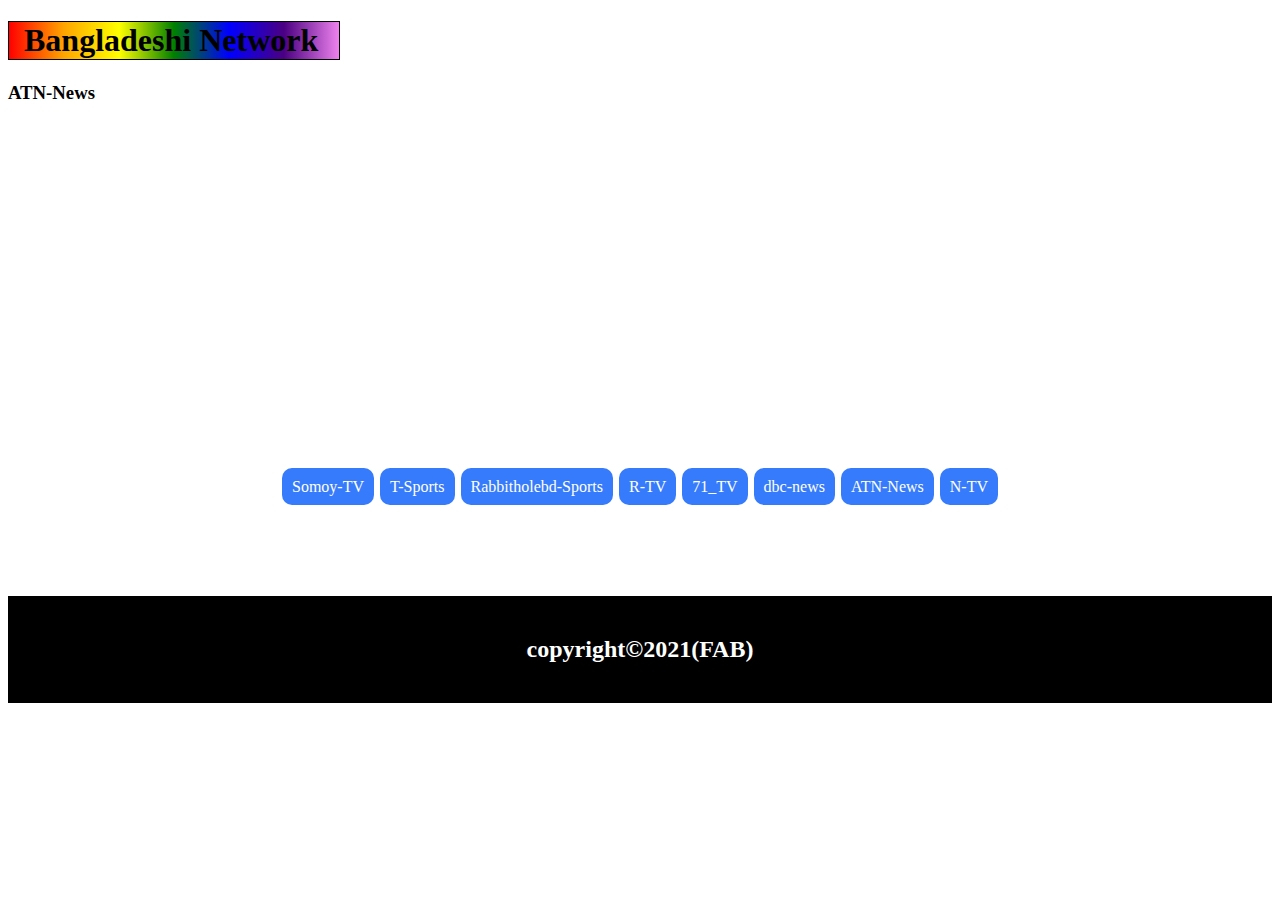
==== atn-news.html @ 18332097 "TV" ====
<!DOCTYPE html>
<html lang="en">

<head>
    <meta charset="UTF-8">
    <meta http-equiv="X-UA-Compatible" content="IE=edge">
    <meta name="viewport" content="width=device-width, initial-scale=1.0">
    <title>TV</title>
    <style>
        a {
            text-decoration: none;
            color: white;
            background-color: rgb(54, 123, 251);
            margin: 15px 1px;
            padding: 10px 10px;
            border-radius: 10px;
        }

        a:hover {
            color: white;
            background-color: black;
            padding: 10px 10px;
        }

        h1 {
            color: black;
            background-image: linear-gradient(to right, red, orange, yellow, green, blue, indigo, violet);
            border: 1px solid black;
            width: 300px;
            padding: 0 15px;

        }

        footer {
            color: white;
            background-color: black;
        }

        h2 {
            color: gray;
            background-color: black;
            text-align: center;
            margin-top: 100px;
            padding: 40px;
        }

        section {
            text-align: center;
        }
    </style>
</head>

<body>
    <h1><b>Bangladeshi Network</b></h1>
    <h3><strong>ATN-News</strong></h3>
    <br>
    <section>
        <div><iframe width="560" height="315" src="https://www.youtube.com/embed/HqMvM8K-IBQ"
                title="YouTube video player" frameborder="0"
                allow="accelerometer; autoplay; clipboard-write; encrypted-media; gyroscope; picture-in-picture"
                allowfullscreen></iframe></div>
        <br>
        <div>
            <a href="http://127.0.0.1:5500/TV-Channel.html">Somoy-TV</a>
            <a href="http://127.0.0.1:5500/t-sports.html">T-Sports</a>
            <a href="http://127.0.0.1:5500/Rabbitholebd-Sports.html">Rabbitholebd-Sports</a>
            <a href="http://127.0.0.1:5500/r-tv.html">R-TV</a>
            <a href="http://127.0.0.1:5500/71-tv.html">71_TV</a>
            <a href="http://127.0.0.1:5500/dbc-news.html">dbc-news</a>
            <a href="http://127.0.0.1:5500/atn-news.html">ATN-News</a>
            <a href="http://127.0.0.1:5500/ntv.html">N-TV</a>
        </div>
    </section>

</body>
<div>
    <h2>
        <footer>copyright©2021(FAB)</footer>
    </h2>
</div>

</html>
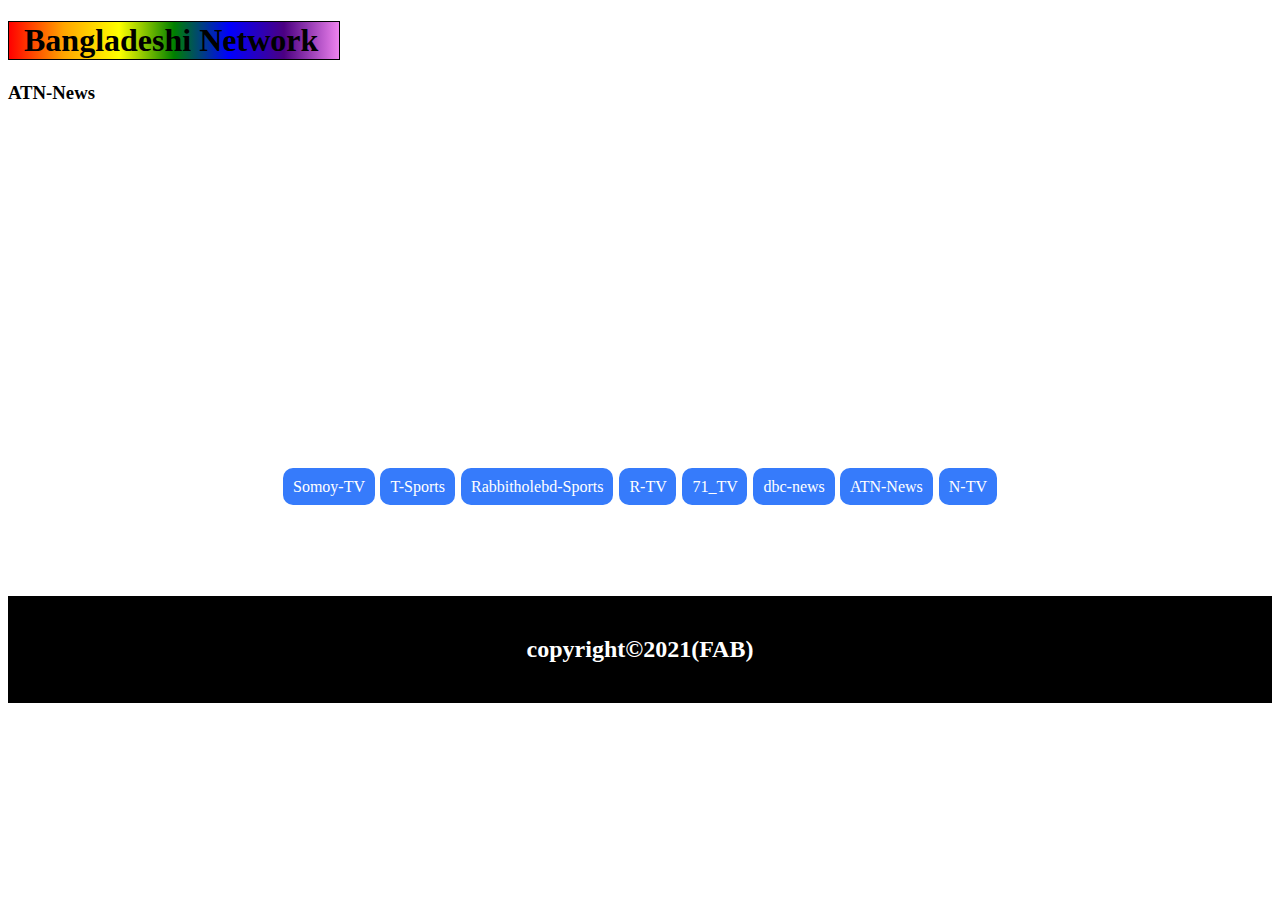
==== commit bba1dcdd: "OK" ====
--- a/atn-news.html
+++ b/atn-news.html
@@ -6,48 +6,7 @@
     <meta http-equiv="X-UA-Compatible" content="IE=edge">
     <meta name="viewport" content="width=device-width, initial-scale=1.0">
     <title>TV</title>
-    <style>
-        a {
-            text-decoration: none;
-            color: white;
-            background-color: rgb(54, 123, 251);
-            margin: 15px 1px;
-            padding: 10px 10px;
-            border-radius: 10px;
-        }
-
-        a:hover {
-            color: white;
-            background-color: black;
-            padding: 10px 10px;
-        }
-
-        h1 {
-            color: black;
-            background-image: linear-gradient(to right, red, orange, yellow, green, blue, indigo, violet);
-            border: 1px solid black;
-            width: 300px;
-            padding: 0 15px;
-
-        }
-
-        footer {
-            color: white;
-            background-color: black;
-        }
-
-        h2 {
-            color: gray;
-            background-color: black;
-            text-align: center;
-            margin-top: 100px;
-            padding: 40px;
-        }
-
-        section {
-            text-align: center;
-        }
-    </style>
+    <link rel="stylesheet" href="Style.css">
 </head>
 
 <body>
--- a/Style.css
+++ b/Style.css
@@ -0,0 +1,42 @@
+
+        a {
+            text-decoration: none;
+            color: white;
+            background-color: rgb(54, 123, 251);
+            margin: 15px 1px;
+            padding: 10px 10px;
+            border-radius: 10px;
+        }
+
+        a:hover {
+            color: white;
+            background-color: black;
+            padding: 10px 10px;
+        }
+
+        h1 {
+            color: black;
+            background-image: linear-gradient(to right, red, orange, yellow, green, blue, indigo, violet);
+            border: 1px solid black;
+            width: 300px;
+            padding: 0 15px;
+
+        }
+
+        footer {
+            color: white;
+            background-color: black;
+        }
+
+        h2 {
+            color: gray;
+            background-color: black;
+            text-align: center;
+            margin-top: 100px;
+            padding: 40px;
+        }
+
+        section {
+            text-align: center;
+        }
+    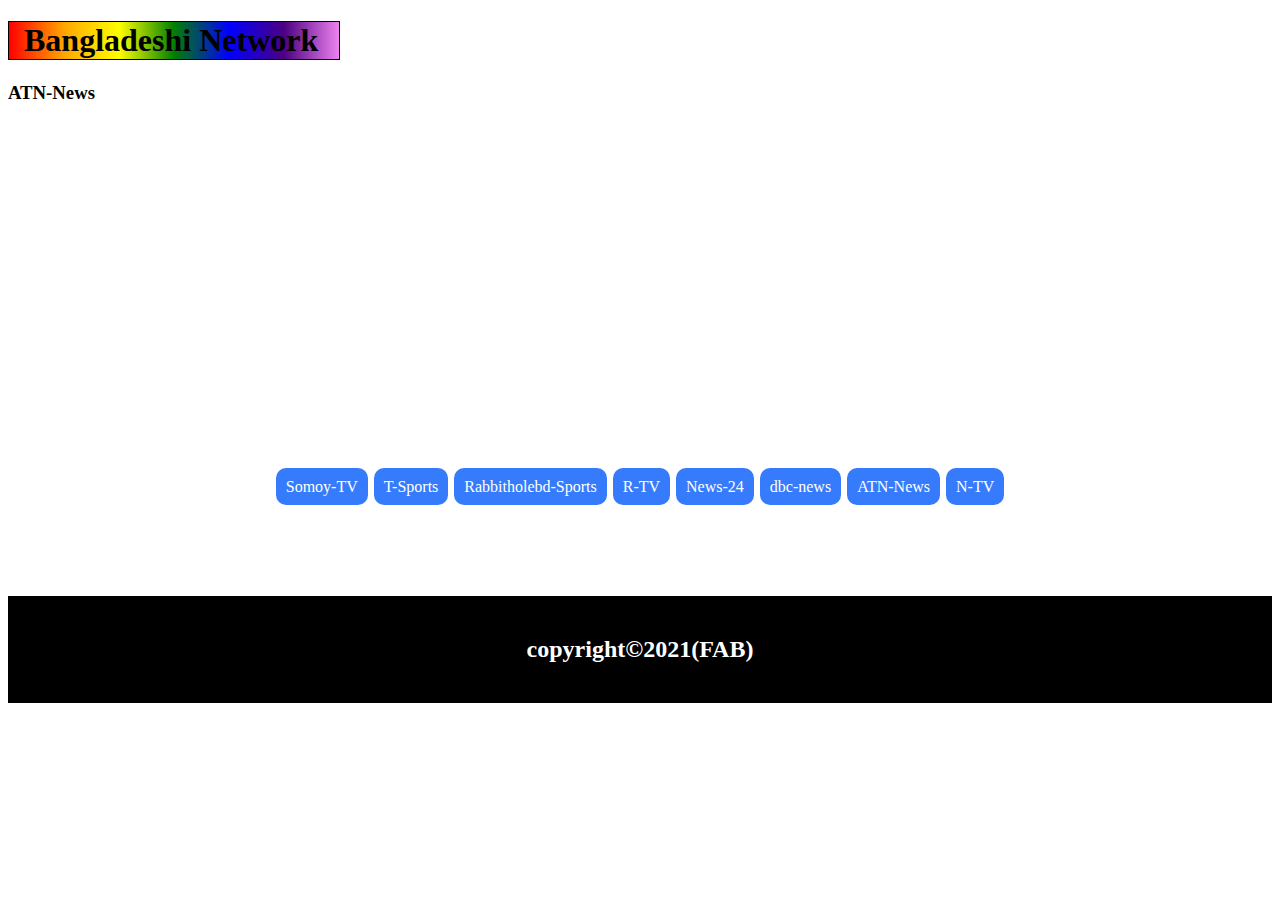
==== commit fda6a88d: "done" ====
--- a/atn-news.html
+++ b/atn-news.html
@@ -20,14 +20,14 @@
                 allowfullscreen></iframe></div>
         <br>
         <div>
-            <a href="http://127.0.0.1:5500/TV-Channel.html">Somoy-TV</a>
-            <a href="http://127.0.0.1:5500/t-sports.html">T-Sports</a>
-            <a href="http://127.0.0.1:5500/Rabbitholebd-Sports.html">Rabbitholebd-Sports</a>
-            <a href="http://127.0.0.1:5500/r-tv.html">R-TV</a>
-            <a href="http://127.0.0.1:5500/71-tv.html">71_TV</a>
-            <a href="http://127.0.0.1:5500/dbc-news.html">dbc-news</a>
-            <a href="http://127.0.0.1:5500/atn-news.html">ATN-News</a>
-            <a href="http://127.0.0.1:5500/ntv.html">N-TV</a>
+            <a href="https://a-farhan-beacon.github.io/TV/TV-Channel.html">Somoy-TV</a>
+            <a href="https://a-farhan-beacon.github.io/TV/t-sports.html">T-Sports</a>
+            <a href="https://a-farhan-beacon.github.io/TV/Rabbitholebd-Sports.html">Rabbitholebd-Sports</a>
+            <a href="https://a-farhan-beacon.github.io/TV/r-tv.html">R-TV</a>
+            <a href="https://a-farhan-beacon.github.io/TV/news-24.html">News-24</a>
+            <a href="https://a-farhan-beacon.github.io/TV/dbc-news.html">dbc-news</a>
+            <a href="https://a-farhan-beacon.github.io/TV/atn-news.html">ATN-News</a>
+            <a href="https://a-farhan-beacon.github.io/TV/ntv.html">N-TV</a>
         </div>
     </section>
 
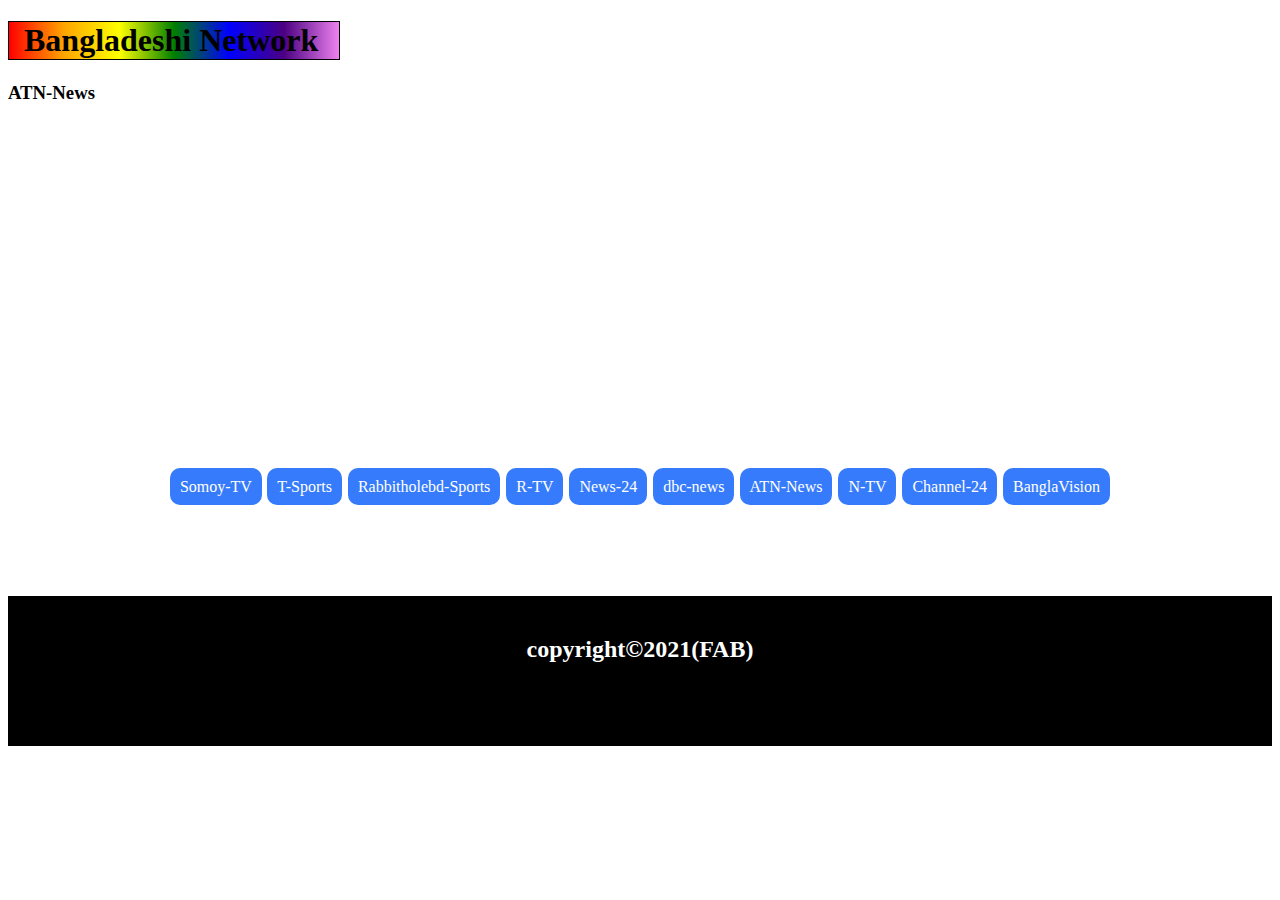
==== commit 43be033d: "Yes" ====
--- a/atn-news.html
+++ b/atn-news.html
@@ -14,7 +14,7 @@
     <h3><strong>ATN-News</strong></h3>
     <br>
     <section>
-        <div><iframe width="560" height="315" src="https://www.youtube.com/embed/HqMvM8K-IBQ"
+        <div><iframe width="560" height="315" src="https://www.youtube-nocookie.com/embed/HqMvM8K-IBQ"
                 title="YouTube video player" frameborder="0"
                 allow="accelerometer; autoplay; clipboard-write; encrypted-media; gyroscope; picture-in-picture"
                 allowfullscreen></iframe></div>
@@ -28,6 +28,8 @@
             <a href="https://a-farhan-beacon.github.io/TV/dbc-news.html">dbc-news</a>
             <a href="https://a-farhan-beacon.github.io/TV/atn-news.html">ATN-News</a>
             <a href="https://a-farhan-beacon.github.io/TV/ntv.html">N-TV</a>
+            <a href="https://a-farhan-beacon.github.io/TV/channel-24.html">Channel-24</a>
+            <a href="https://a-farhan-beacon.github.io/TV/banglavision.html">BanglaVision</a>
         </div>
     </section>
 
--- a/Style.css
+++ b/Style.css
@@ -26,6 +26,8 @@
         footer {
             color: white;
             background-color: black;
+            height: 70px;
+            margin-bottom: 0;
         }
 
         h2 {
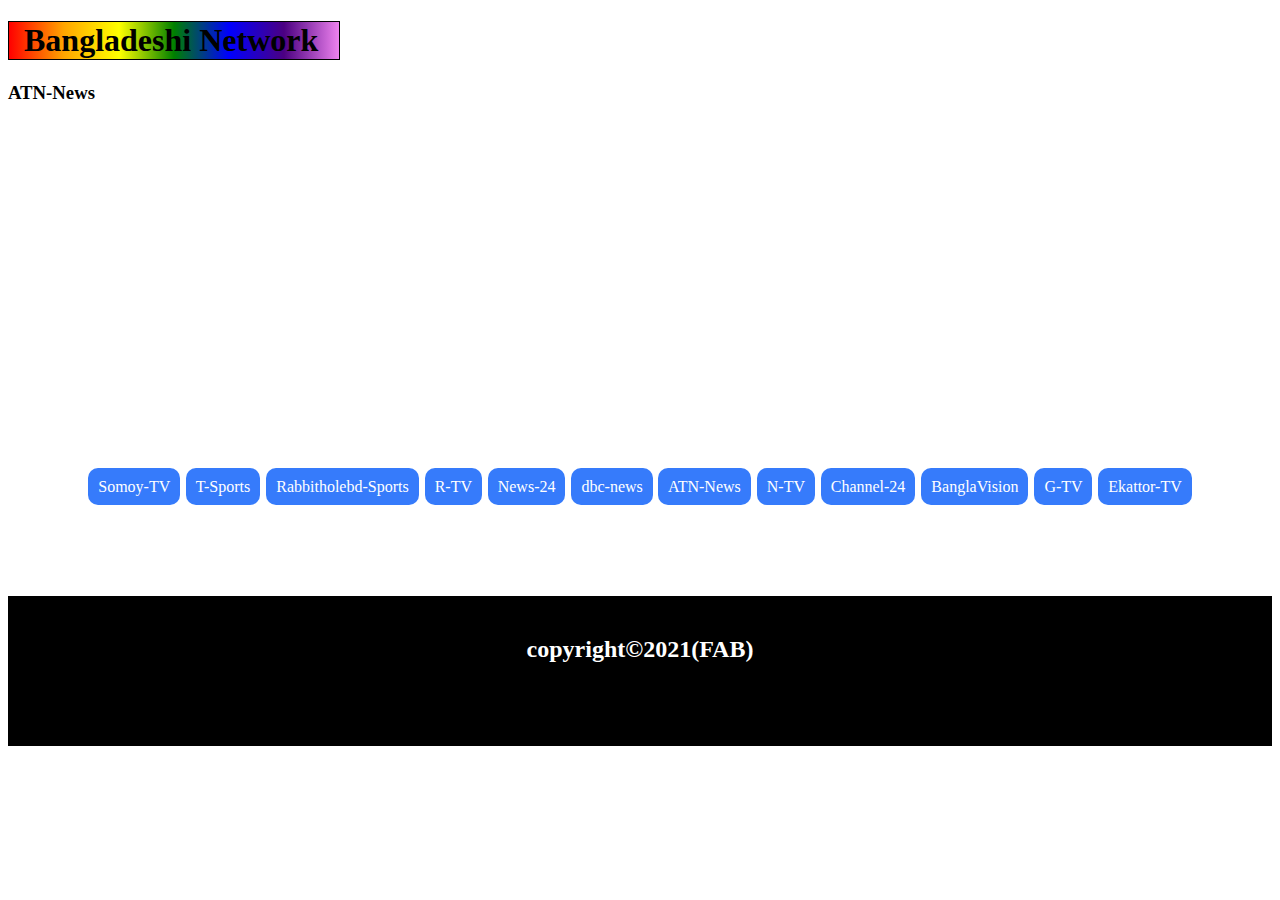
==== commit c927b50d: "Done" ====
--- a/atn-news.html
+++ b/atn-news.html
@@ -30,6 +30,8 @@
             <a href="https://a-farhan-beacon.github.io/TV/ntv.html">N-TV</a>
             <a href="https://a-farhan-beacon.github.io/TV/channel-24.html">Channel-24</a>
             <a href="https://a-farhan-beacon.github.io/TV/banglavision.html">BanglaVision</a>
+            <a href="https://a-farhan-beacon.github.io/TV/gtv.html">G-TV</a>
+            <a href="https://a-farhan-beacon.github.io/TV/ekattor-tv.html">Ekattor-TV</a>
         </div>
     </section>
 
